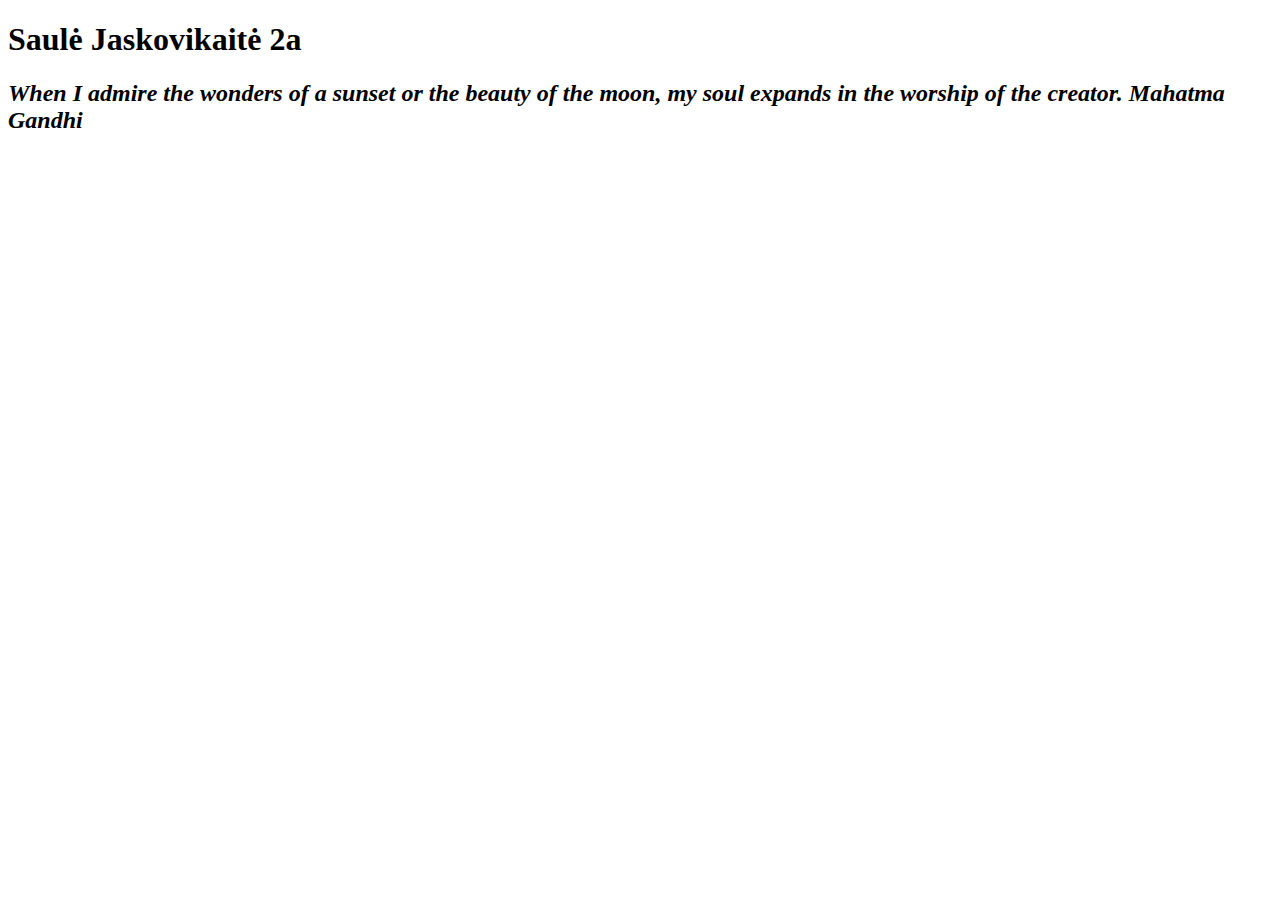
==== index2.html @ 0e219ec0 "Add files via upload" ====
<!DOCTYPE html>
<html>
  <head>
    <meta charset="UTF-8">
    <title>blogas</title>
    <link rel="stylesheet" type="text/css" href="mystyle.css">
  </head>
  <body>
  <h1> Saulė Jaskovikaitė 2a </h1>
  <h2> <i> When I admire the wonders of a sunset or the beauty of the moon, my soul expands in the worship of the creator. Mahatma Gandhi </i> </h2>

  </body>
---- mystyle.css ----
<style>
		.table {width:"400";
		height:"300";
		text-align: central;}

		.pavadinimas { color: #201206;
		text-align: central;
		font-weight: bold;}
		#autorius {color:red;}
		.listas {color:#240905;}
		.pagrindinis {height: 300px;
		width: 900 px;
		margin: auto;
		margin-top: 20 px;
		background-color: green;
		}
		.pirmas {background-color: blue;
		}
		.antras {background-color: red;}
		.trecias {back}
		
		
</style>
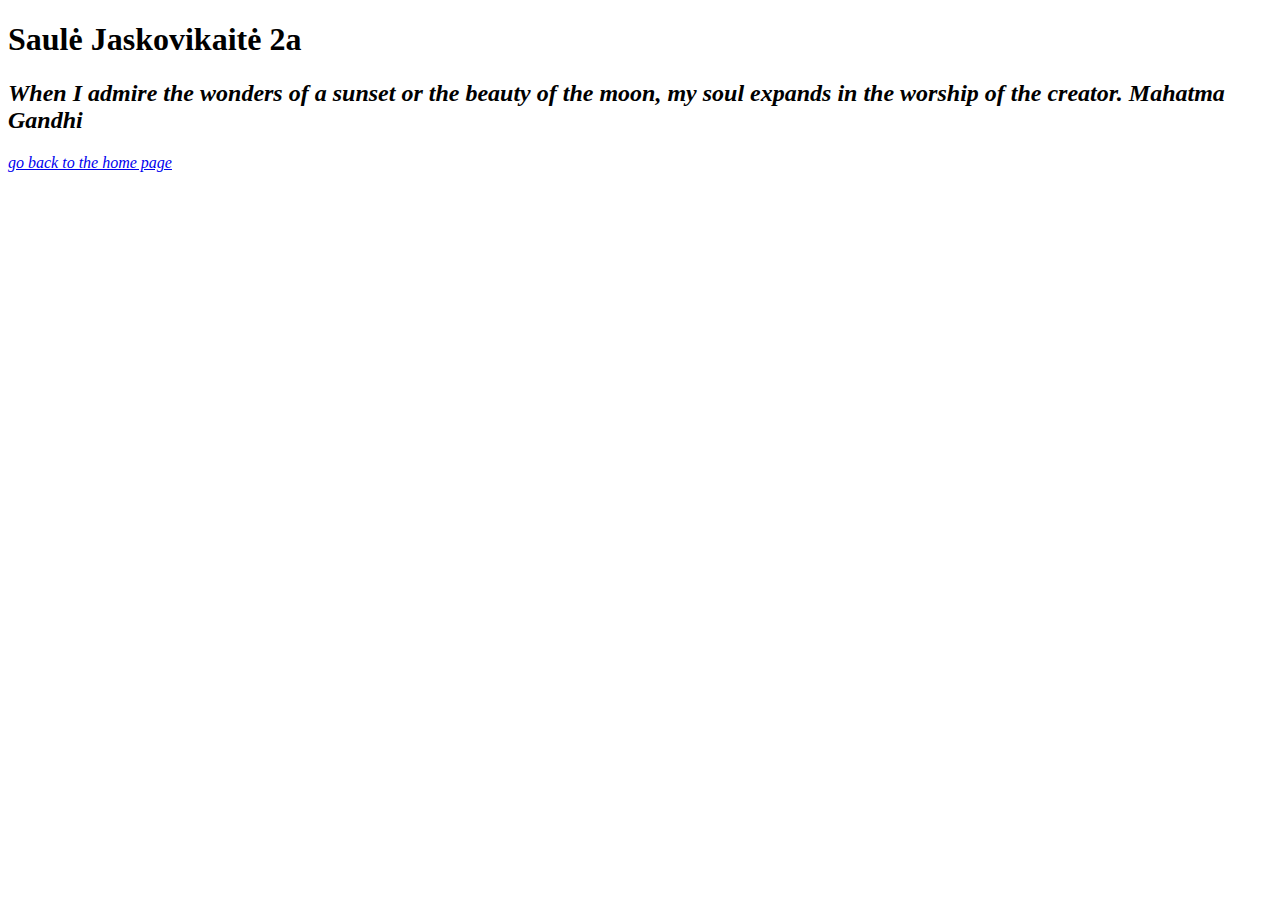
==== commit 82b8782e: "Update index2.html" ====
--- a/index2.html
+++ b/index2.html
@@ -8,5 +8,5 @@
   <body>
   <h1> Saulė Jaskovikaitė 2a </h1>
   <h2> <i> When I admire the wonders of a sunset or the beauty of the moon, my soul expands in the worship of the creator. Mahatma Gandhi </i> </h2>
-
-  </body>+  <a href="indexx.html"> <p> <i> go back to the home page </i>  </p>
+  </body>
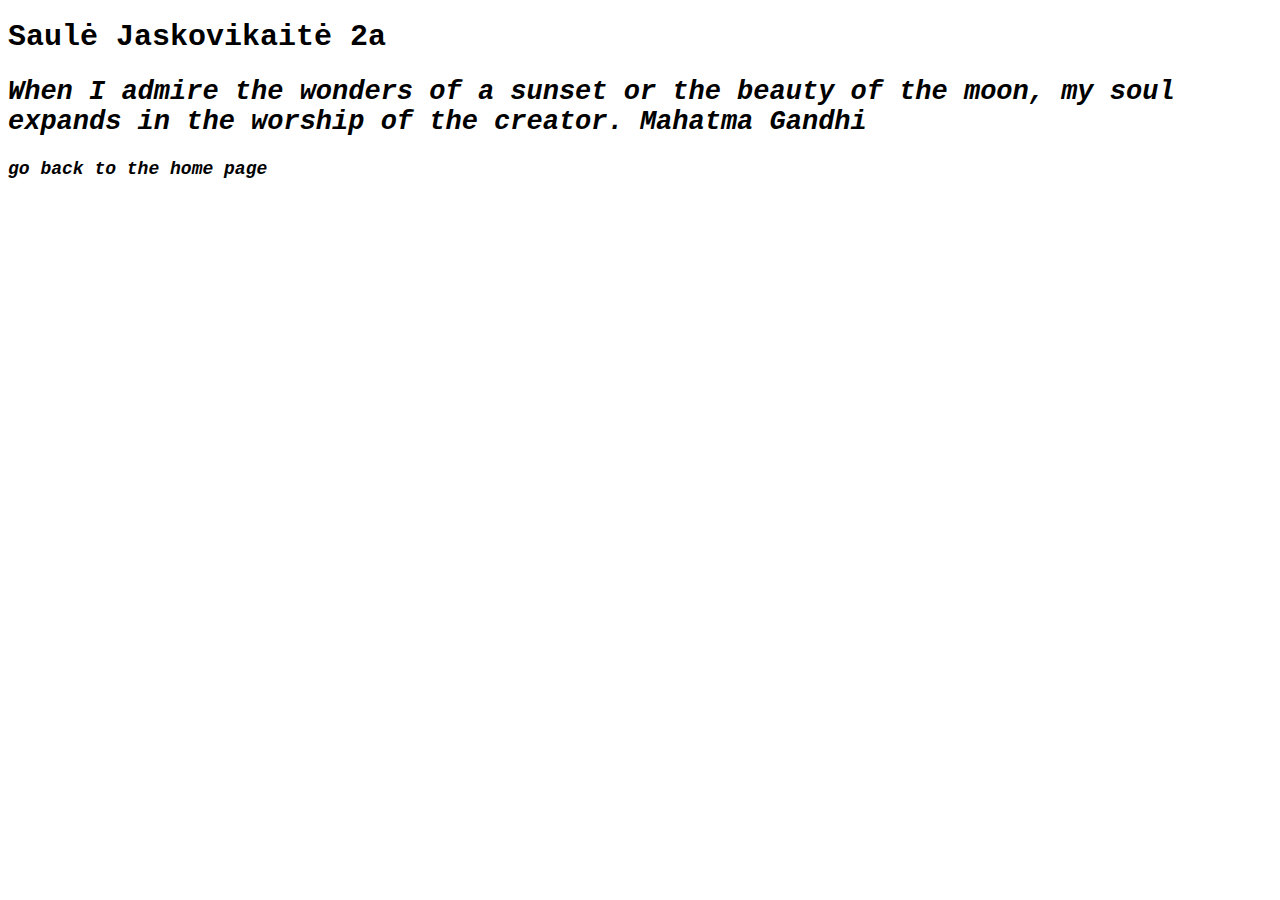
==== commit 9551131e: "Update index2.html" ====
--- a/index2.html
+++ b/index2.html
@@ -3,10 +3,10 @@
   <head>
     <meta charset="UTF-8">
     <title>blogas</title>
-    <link rel="stylesheet" type="text/css" href="mystyle.css">
+    <link rel="stylesheet" type="text/css" href="mystyle22.css">
   </head>
   <body>
   <h1> Saulė Jaskovikaitė 2a </h1>
   <h2> <i> When I admire the wonders of a sunset or the beauty of the moon, my soul expands in the worship of the creator. Mahatma Gandhi </i> </h2>
-  <a href="indexx.html"> <p> <i> go back to the home page </i>  </p>
+  <a href="index.html"> <p> <i> go back to the home page </i>  </p>
   </body>
--- a/mystyle22.css
+++ b/mystyle22.css
@@ -0,0 +1,119 @@
+.pirmas {
+	
+	padding: 25px;
+	margin: auto; 
+	height: 50px;
+	width: auto;	
+}
+.antras {
+	background-image: url("https://pbs.twimg.com/media/C3axJEFUEAA_InD.jpg");
+	
+	padding: 25px; 
+	margin: auto;
+	height: 400px;
+}
+.antras2 {
+	background-image: url("https://pbs.twimg.com/media/C3axJEFUEAA_InD.jpg");
+	
+	padding: 25px; 
+	margin: auto;
+	height: 80%;
+}
+.trecias {
+	background-image: url("https://pbs.twimg.com/media/C3axJEFUEAA_InD.jpg");
+	
+	padding: 25px; 
+	margin: auto;
+}
+.papildomas {
+	background-image: url("https://pbs.twimg.com/media/C3axJEFUEAA_InD.jpg");
+	margin: auto;
+	
+	padding: 25px;
+	height: 85%;
+	width: auto;
+}
+.papildomas2 {
+	background-image: url("https://pbs.twimg.com/media/C3axJEFUEAA_InD.jpg");
+	margin: auto;
+	
+	padding: 25px;
+	height: 70%;
+	width: auto;
+}
+.pagrindinis {
+	background-color: #f2f2f2;
+	border:1px solid lightGray;
+	padding: 25px;
+	margin: auto;
+	height: 300px;
+	width: 29%;
+	float: left;
+}
+.pavadinimas {
+	background-color: #7d007d;
+	border: 1px solid lightGray;
+	padding: 25px;
+	margin: auto;
+	height: 15px;
+	width: 20%;
+	float: left;
+	
+} 
+.paveiksliukas {
+	background-color:white; 
+	border: 1px solid lightGray; 
+	width:270px; 
+	height:200px; 
+    margin:auto;
+    padding:0;
+}
+.tekstas1 {
+	background-color:#f2f2f2;
+	padding: 0px;
+	margin: auto;
+	height: 110px;
+	width: 270px;
+	text-align: center;
+}
+body {
+	background-image: url("https://pbs.twimg.com/media/C3axJEFUEAA_InD.jpg");
+	background-color: white;
+	font-family: Courier;
+	font-size: 18px;
+}
+.tekstas2 {
+	background-color: #f2f2f2;
+	border: 1px solid lightGray;
+	padding: 25px;
+	margin: auto; 
+	height: auto;
+}
+a:link { 
+	color: black;
+	text-decoration: none;
+}
+a:visited {
+	color: black;
+	text-decoration: none;
+}
+a:hover {
+	font-size: 110%;
+}
+a {
+	font-weight: bold;
+}
+h5 {
+	font-size: 10px;
+	font-weight: bold;
+}
+.linkas {
+	font-size: 10px;
+}
+h1 {
+	font-size: 30px;
+	font-weight: bold;
+}
+.b {
+	font-size: 25px;
+}	
